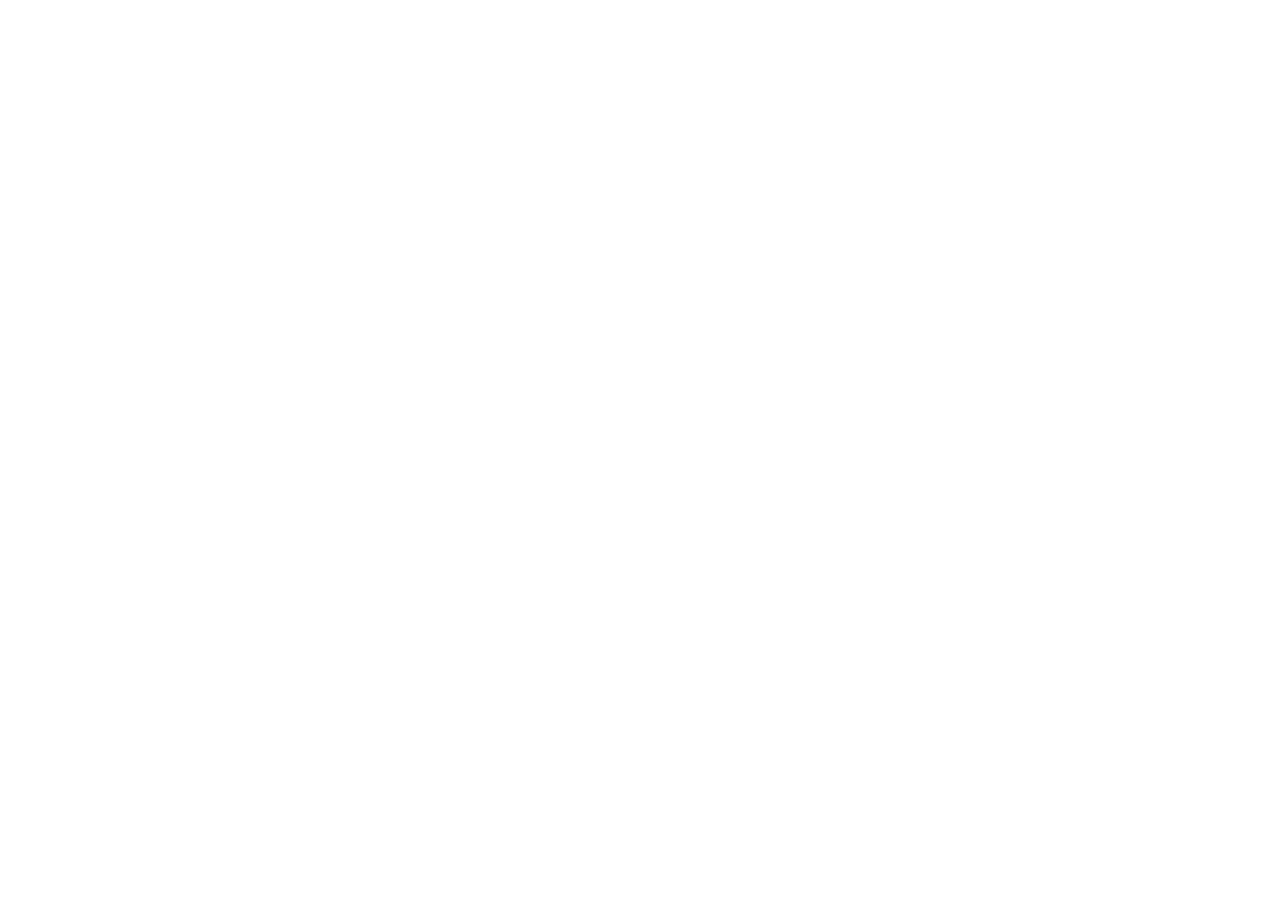
==== home.html @ 94661030 "home test" ====
<!DOCTYPE html>
<html lang="en">
<head>
    <meta charset="UTF-8">
    <meta name="viewport" content="width=device-width, initial-scale=1.0">
    <title>Document</title>
</head>
<body>
    
</body>
</html>
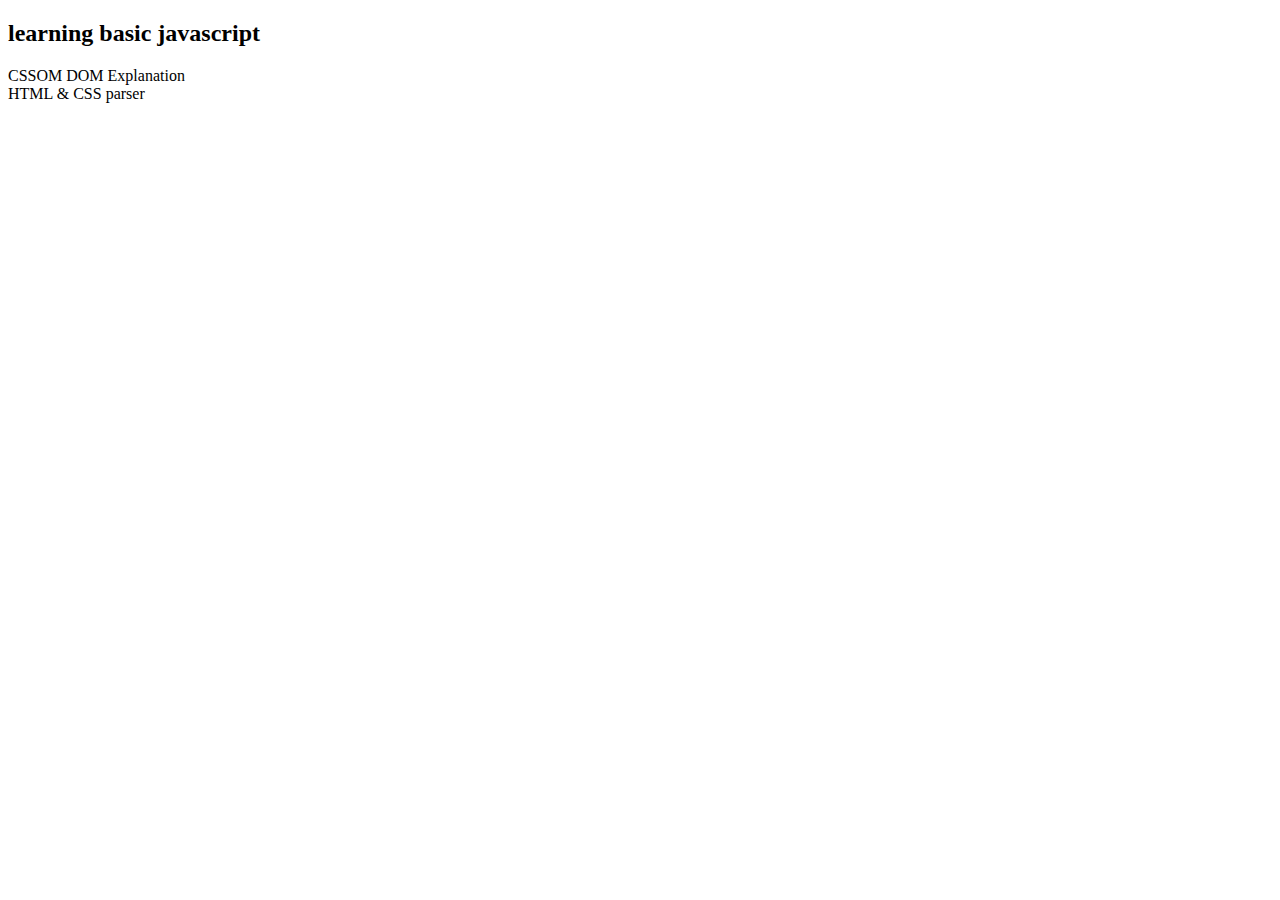
==== commit a9e3303d: "hello" ====
--- a/home.html
+++ b/home.html
@@ -3,9 +3,14 @@
 <head>
     <meta charset="UTF-8">
     <meta name="viewport" content="width=device-width, initial-scale=1.0">
-    <title>Document</title>
+    <title>Basic javascript</title>
+    <link rel="stylesheet" href="index.css" />
 </head>
 <body>
+    <h2>learning basic javascript</h2>
+    <div class="final">CSSOM DOM Explanation</div>
+    <div id="final">HTML & CSS parser</div>
+    <script scr="index.js"></script>
     
 </body>
 </html>